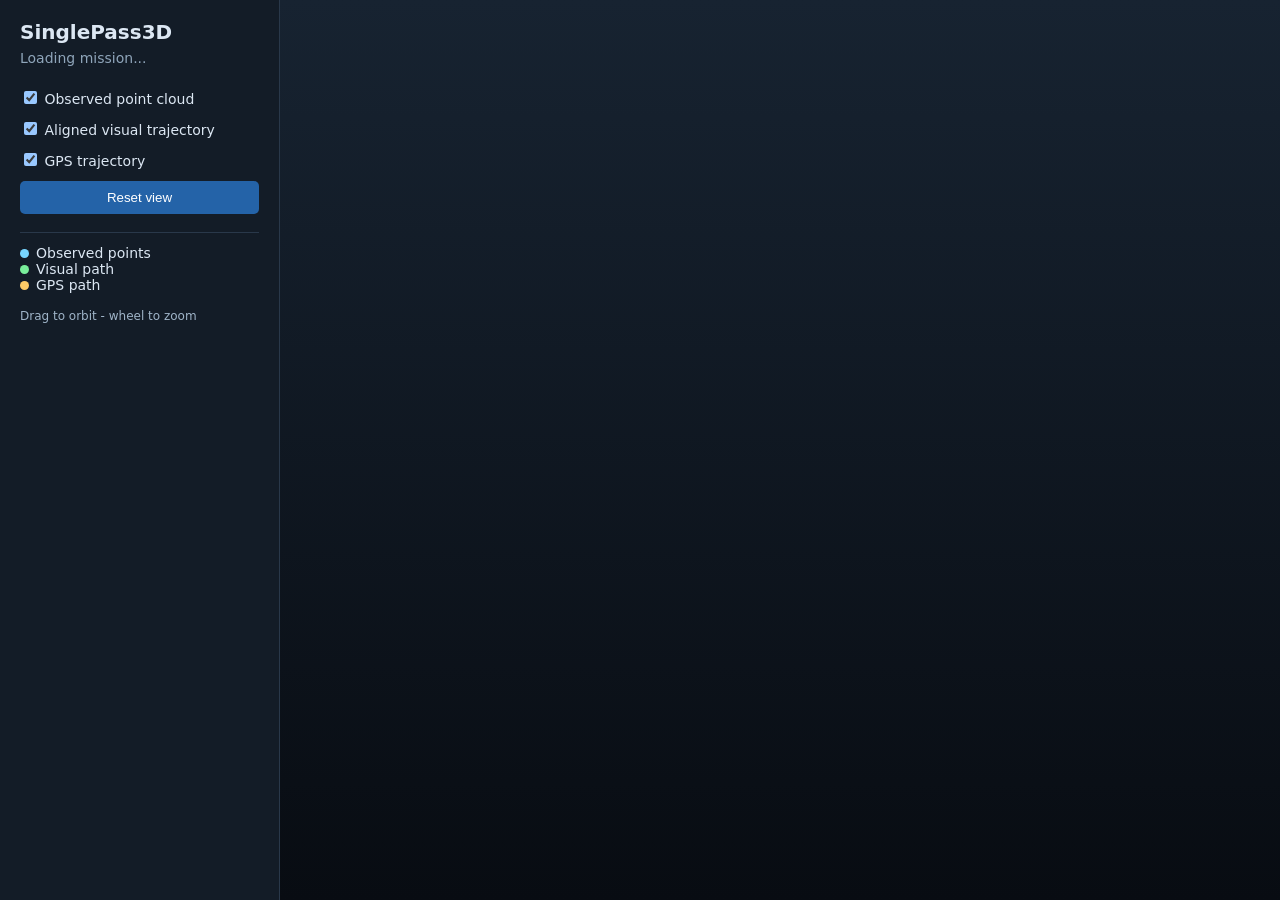
==== apps/viewer/index.html @ a8552fb6 "feat: add local WebGL mission viewer" ====
﻿<!doctype html><html lang="en"><head><meta charset="utf-8"><meta name="viewport" content="width=device-width,initial-scale=1"><title>SinglePass3D Viewer</title>
<style>:root{color-scheme:dark;font:14px system-ui;background:#0c1118;color:#dce7f3}*{box-sizing:border-box}body{margin:0;display:grid;grid-template-columns:280px 1fr;height:100vh}aside{padding:20px;background:#131c27;border-right:1px solid #29384a;overflow:auto}h1{font-size:20px;margin:0 0 6px}.sub{color:#8fa5ba;margin-bottom:22px}label{display:block;margin:12px 0}button{width:100%;padding:9px;background:#2463a8;color:white;border:0;border-radius:5px;cursor:pointer}canvas{width:100%;height:100%;display:block;background:linear-gradient(#172331,#080c12)}#status{white-space:pre-wrap;color:#9fb4c8;margin-top:16px;font-size:12px}.legend{margin-top:18px;border-top:1px solid #29384a;padding-top:12px}.dot{display:inline-block;width:9px;height:9px;border-radius:50%;margin-right:7px}.observed{background:#77d5ff}.gps{background:#ffcc66}.visual{background:#79ee9b}</style></head>
<body><aside><h1>SinglePass3D</h1><div class="sub" id="mission">Loading mission...</div><label><input id="points" type="checkbox" checked> Observed point cloud</label><label><input id="visual" type="checkbox" checked> Aligned visual trajectory</label><label><input id="gps" type="checkbox" checked> GPS trajectory</label><button id="reset">Reset view</button><div class="legend"><div><span class="dot observed"></span>Observed points</div><div><span class="dot visual"></span>Visual path</div><div><span class="dot gps"></span>GPS path</div></div><div id="status">Drag to orbit - wheel to zoom</div></aside><canvas id="view"></canvas><script src="/viewer.js"></script></body></html>
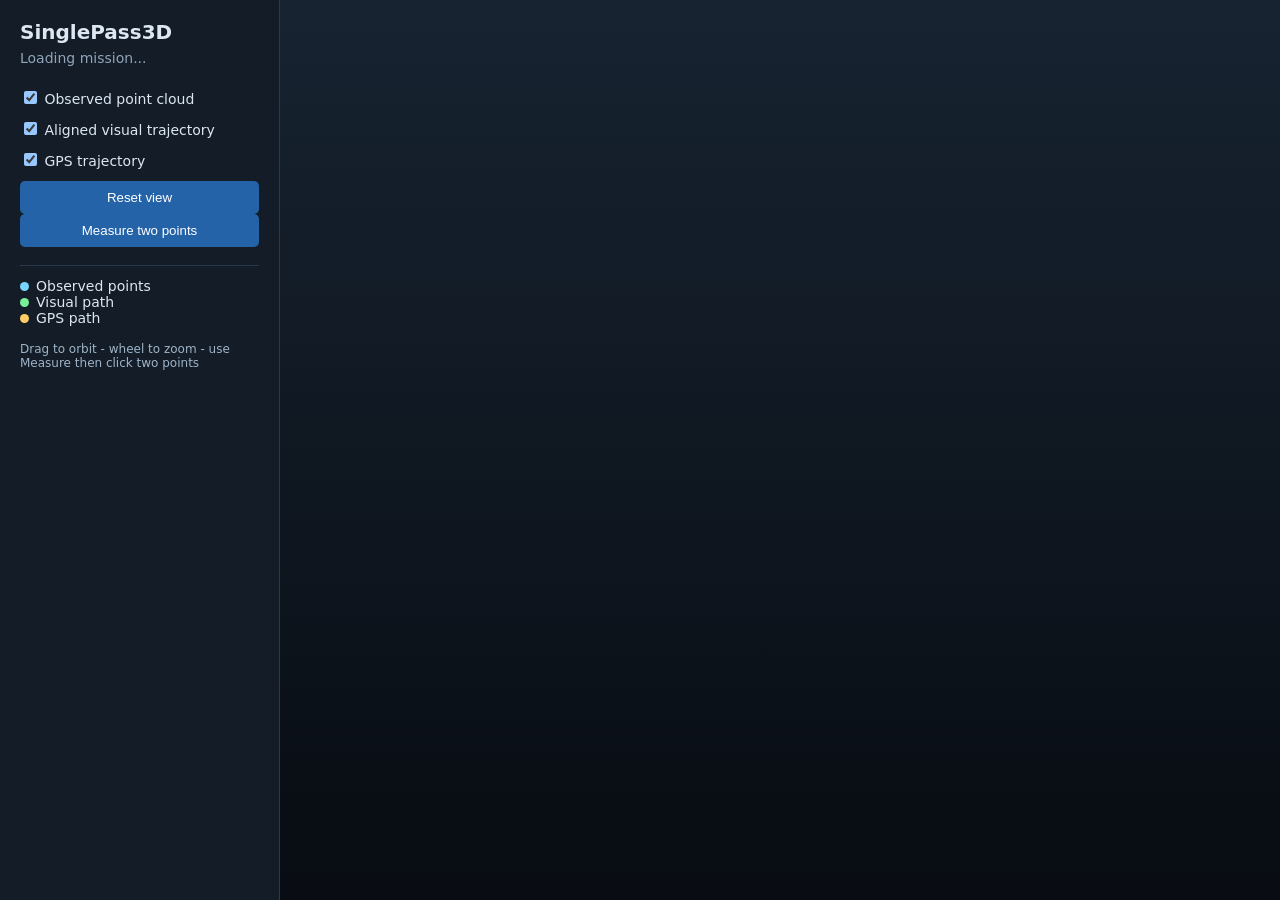
==== commit a6523c69: "release: complete SinglePass3D 1.0 pipeline" ====
--- a/apps/viewer/index.html
+++ b/apps/viewer/index.html
@@ -1,3 +1,3 @@
 ﻿<!doctype html><html lang="en"><head><meta charset="utf-8"><meta name="viewport" content="width=device-width,initial-scale=1"><title>SinglePass3D Viewer</title>
 <style>:root{color-scheme:dark;font:14px system-ui;background:#0c1118;color:#dce7f3}*{box-sizing:border-box}body{margin:0;display:grid;grid-template-columns:280px 1fr;height:100vh}aside{padding:20px;background:#131c27;border-right:1px solid #29384a;overflow:auto}h1{font-size:20px;margin:0 0 6px}.sub{color:#8fa5ba;margin-bottom:22px}label{display:block;margin:12px 0}button{width:100%;padding:9px;background:#2463a8;color:white;border:0;border-radius:5px;cursor:pointer}canvas{width:100%;height:100%;display:block;background:linear-gradient(#172331,#080c12)}#status{white-space:pre-wrap;color:#9fb4c8;margin-top:16px;font-size:12px}.legend{margin-top:18px;border-top:1px solid #29384a;padding-top:12px}.dot{display:inline-block;width:9px;height:9px;border-radius:50%;margin-right:7px}.observed{background:#77d5ff}.gps{background:#ffcc66}.visual{background:#79ee9b}</style></head>
-<body><aside><h1>SinglePass3D</h1><div class="sub" id="mission">Loading mission...</div><label><input id="points" type="checkbox" checked> Observed point cloud</label><label><input id="visual" type="checkbox" checked> Aligned visual trajectory</label><label><input id="gps" type="checkbox" checked> GPS trajectory</label><button id="reset">Reset view</button><div class="legend"><div><span class="dot observed"></span>Observed points</div><div><span class="dot visual"></span>Visual path</div><div><span class="dot gps"></span>GPS path</div></div><div id="status">Drag to orbit - wheel to zoom</div></aside><canvas id="view"></canvas><script src="/viewer.js"></script></body></html>
+<body><aside><h1>SinglePass3D</h1><div class="sub" id="mission">Loading mission...</div><label><input id="points" type="checkbox" checked> Observed point cloud</label><label><input id="visual" type="checkbox" checked> Aligned visual trajectory</label><label><input id="gps" type="checkbox" checked> GPS trajectory</label><button id="reset">Reset view</button><button id="measure">Measure two points</button><div class="legend"><div><span class="dot observed"></span>Observed points</div><div><span class="dot visual"></span>Visual path</div><div><span class="dot gps"></span>GPS path</div></div><div id="status">Drag to orbit - wheel to zoom - use Measure then click two points</div></aside><canvas id="view"></canvas><script src="/viewer.js"></script></body></html>
